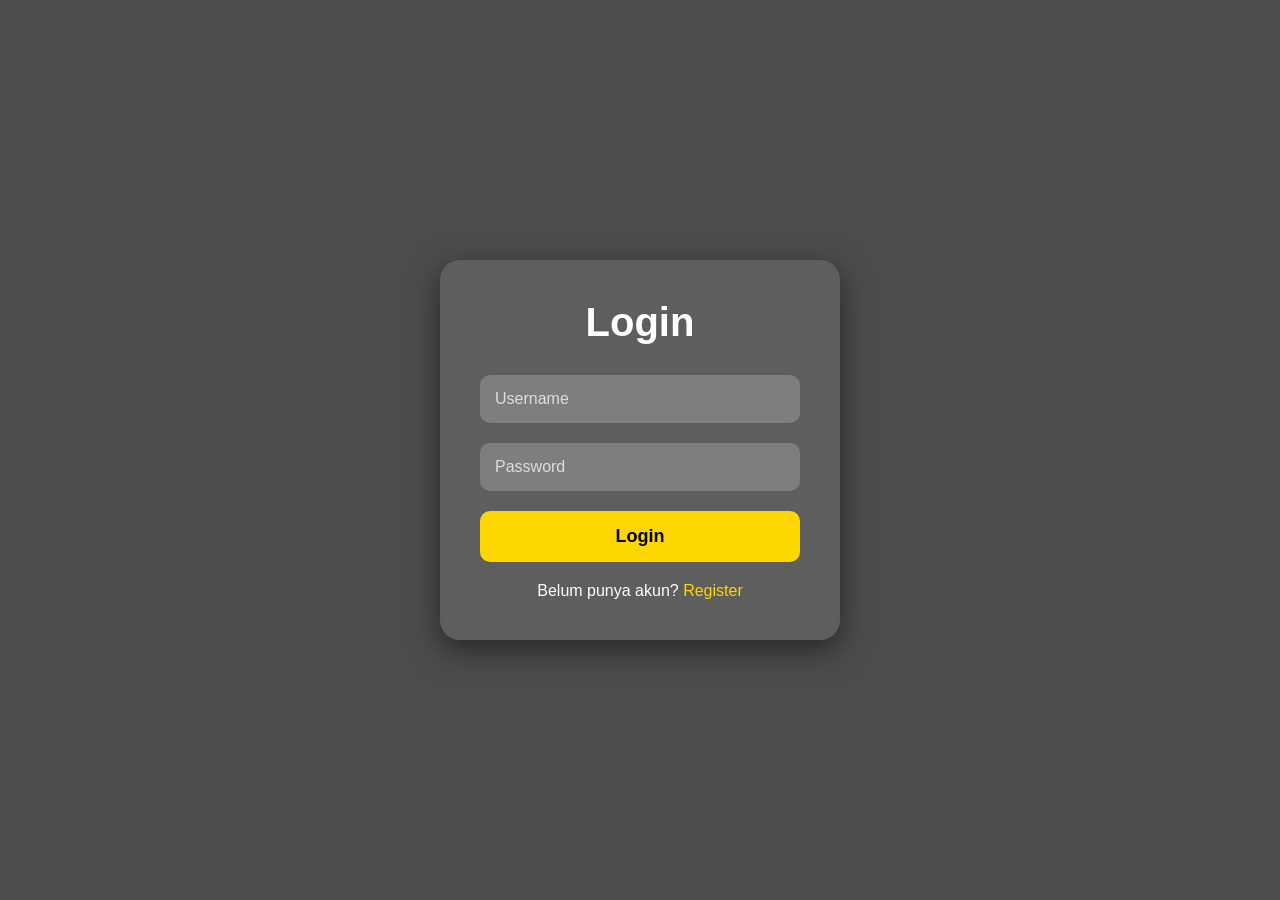
==== login.html @ 706141c0 "Add files via upload" ====
<!DOCTYPE html>
<html lang="id">
<head>
<meta charset="UTF-8">
<meta name="viewport" content="width=device-width, initial-scale=1.0">
<title>Login</title>
<link rel="stylesheet" href="auth.css">
</head>
<body>

<div class="auth-box">
<h1>Login</h1>

<form id="loginForm">

<div class="input-box">
<input type="text" id="username" placeholder="Username" required>
</div>

<div class="input-box">
<input type="password" id="password" placeholder="Password" required>
</div>

<button type="submit">Login</button>

</form>

<div class="link">
Belum punya akun?
<a href="register.html">Register</a>
</div>
</div>

<script>
document.getElementById('loginForm').addEventListener('submit', function(e){

 e.preventDefault();

 let username = document.getElementById('username').value;
 let password = document.getElementById('password').value;

 let users = JSON.parse(localStorage.getItem('users')) || [];

 let cek = users.find(user => user.username === username && user.password === password);

 if(cek){
   alert('Login berhasil');
   localStorage.setItem('login', 'true');
   window.location.href = 'index.html';
 }else{
   alert('Username atau Password salah');
 }

});
</script>

</body>
</html>
---- auth.css ----
*{
margin:0;
padding:0;
box-sizing:border-box;
font-family:Arial;
}

body{
height:100vh;
display:flex;
justify-content:center;
align-items:center;

background:
linear-gradient(rgba(0,0,0,0.7),rgba(0,0,0,0.7)),
url('https://images.unsplash.com/photo-1521587760476-6c12a4b040da');

background-size:cover;
background-position:center;
}

.auth-box{
width:400px;
padding:40px;
background:rgba(255,255,255,0.1);
backdrop-filter:blur(15px);
border-radius:20px;
box-shadow:0 10px 30px rgba(0,0,0,0.5);
text-align:center;
color:white;
}

.auth-box h1{
margin-bottom:30px;
font-size:40px;
}

.input-box{
margin-bottom:20px;
}

.input-box input{
width:100%;
padding:15px;
border:none;
outline:none;
border-radius:10px;
font-size:16px;
background:rgba(255,255,255,0.2);
color:white;
}

.input-box input::placeholder{
color:#ddd;
}

button{
width:100%;
padding:15px;
border:none;
border-radius:10px;
background:gold;
color:black;
font-size:18px;
font-weight:bold;
cursor:pointer;
transition:0.3s;
}

button:hover{
transform:scale(1.05);
background:white;
}

.link{
margin-top:20px;
}

.link a{
color:gold;
text-decoration:none;
}
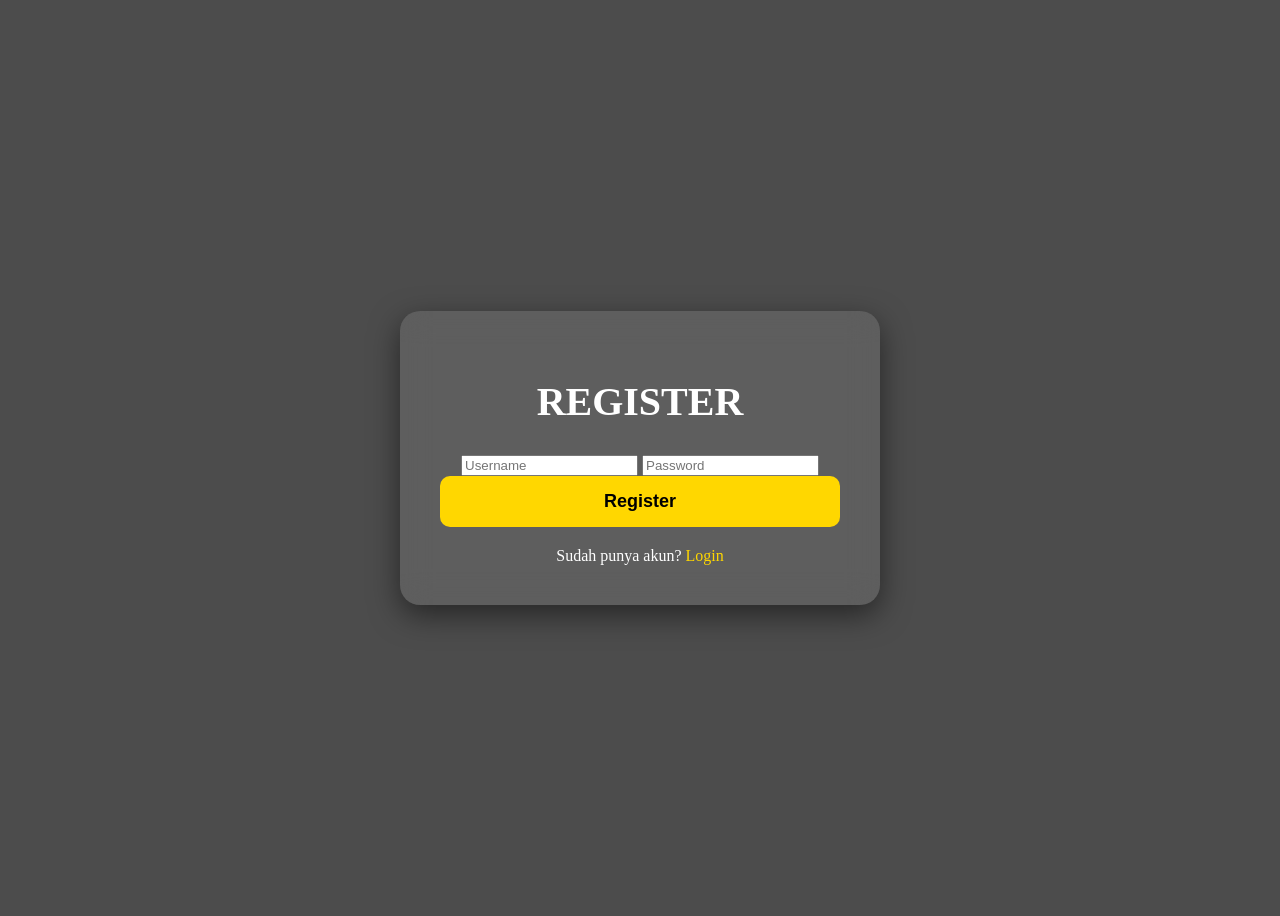
==== commit 5514576f: "Update login.html" ====
--- a/login.html
+++ b/login.html
@@ -3,56 +3,55 @@
 <head>
 <meta charset="UTF-8">
 <meta name="viewport" content="width=device-width, initial-scale=1.0">
-<title>Login</title>
+<title>Register</title>
+
 <link rel="stylesheet" href="auth.css">
+
 </head>
 <body>
 
 <div class="auth-box">
-<h1>Login</h1>
 
-<form id="loginForm">
+<h1>REGISTER</h1>
 
-<div class="input-box">
-<input type="text" id="username" placeholder="Username" required>
+<input type="text" id="username" placeholder="Username">
+
+<input type="password" id="password" placeholder="Password">
+
+<button onclick="register()">Register</button>
+
+<div class="link">
+Sudah punya akun?
+<a href="login.html">Login</a>
 </div>
 
-<div class="input-box">
-<input type="password" id="password" placeholder="Password" required>
-</div>
-
-<button type="submit">Login</button>
-
-</form>
-
-<div class="link">
-Belum punya akun?
-<a href="register.html">Register</a>
-</div>
 </div>
 
 <script>
-document.getElementById('loginForm').addEventListener('submit', function(e){
 
- e.preventDefault();
+function register(){
 
- let username = document.getElementById('username').value;
- let password = document.getElementById('password').value;
+let username = document.getElementById("username").value;
+let password = document.getElementById("password").value;
 
- let users = JSON.parse(localStorage.getItem('users')) || [];
+let users = JSON.parse(localStorage.getItem("users")) || [];
 
- let cek = users.find(user => user.username === username && user.password === password);
+users.push({
 
- if(cek){
-   alert('Login berhasil');
-   localStorage.setItem('login', 'true');
-   window.location.href = 'index.html';
- }else{
-   alert('Username atau Password salah');
- }
+username: username,
+password: password
 
 });
+
+localStorage.setItem("users", JSON.stringify(users));
+
+alert("Register berhasil");
+
+window.location.href = "login.html";
+
+}
+
 </script>
 
 </body>
-</html>+</html>
--- a/auth.css
+++ b/auth.css
@@ -1,8 +1,4 @@
 *{
-margin:0;
-padding:0;
-box-sizing:border-box;
-font-family:Arial;
 }
 
 body{
@@ -10,11 +6,9 @@
 display:flex;
 justify-content:center;
 align-items:center;
-
 background:
 linear-gradient(rgba(0,0,0,0.7),rgba(0,0,0,0.7)),
 url('https://images.unsplash.com/photo-1521587760476-6c12a4b040da');
-
 background-size:cover;
 background-position:center;
 }
@@ -25,9 +19,9 @@
 background:rgba(255,255,255,0.1);
 backdrop-filter:blur(15px);
 border-radius:20px;
-box-shadow:0 10px 30px rgba(0,0,0,0.5);
 text-align:center;
 color:white;
+box-shadow:0 10px 30px rgba(0,0,0,0.5);
 }
 
 .auth-box h1{
@@ -43,11 +37,10 @@
 width:100%;
 padding:15px;
 border:none;
-outline:none;
 border-radius:10px;
-font-size:16px;
 background:rgba(255,255,255,0.2);
 color:white;
+font-size:16px;
 }
 
 .input-box input::placeholder{
@@ -60,7 +53,6 @@
 border:none;
 border-radius:10px;
 background:gold;
-color:black;
 font-size:18px;
 font-weight:bold;
 cursor:pointer;
@@ -68,8 +60,8 @@
 }
 
 button:hover{
+background:white;
 transform:scale(1.05);
-background:white;
 }
 
 .link{
